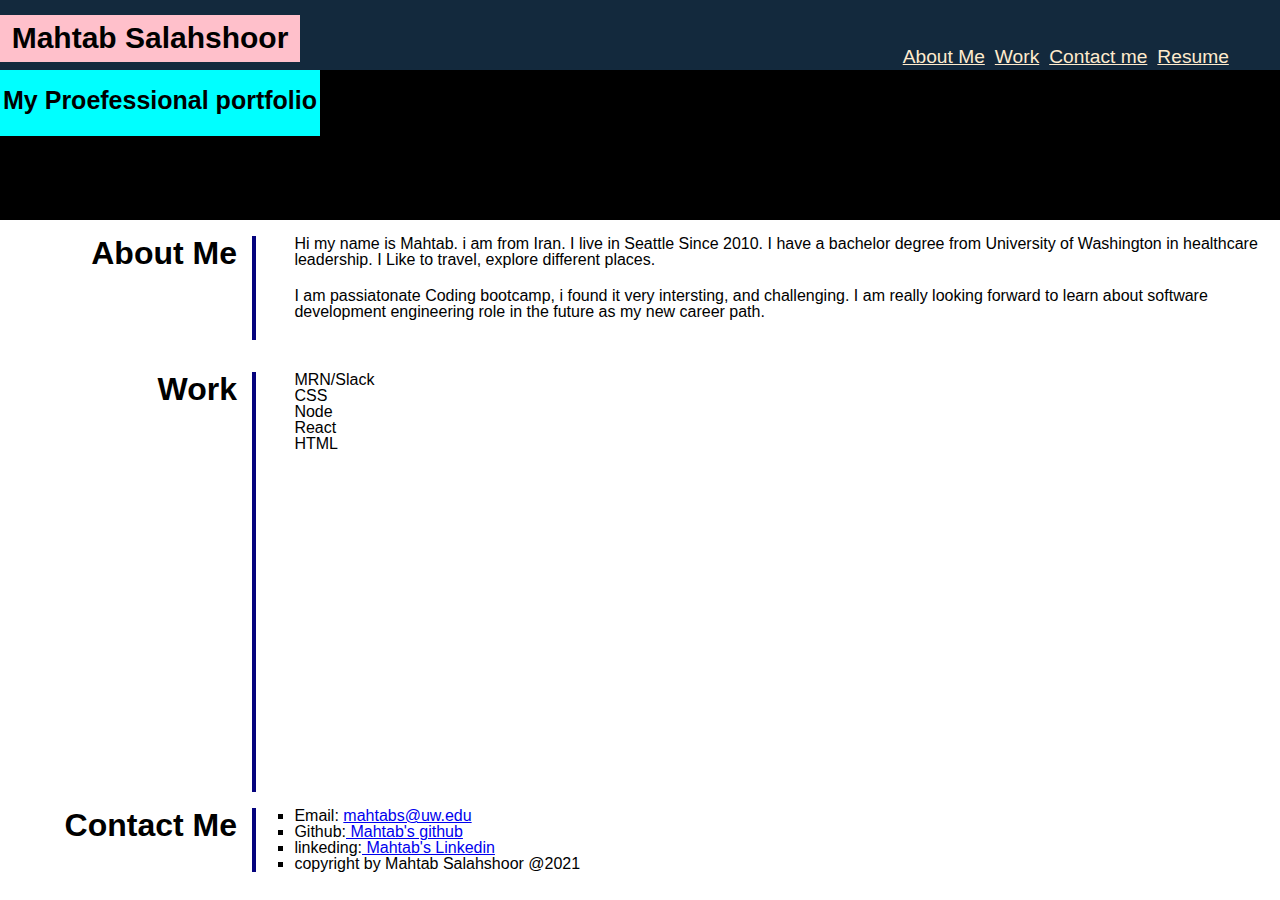
==== index.html @ e121fd40 "adding all the changes" ====
<!DOCTYPE html>
<html lang="en">
  <head>
    <meta charset="UTF-8" />
    <meta http-equiv="X-UA-Compatible" content="IE=edge" />
    <meta name="viewport" content="width=device-width, initial-scale=1.0" />
    <title>My Portfolio design</title>
    <!-- <link rel="stylesheet" href="reset.css" media="screen" /> -->
    <link rel="stylesheet" href="style.css/style.css" media="screen" />
    <link rel="stylesheet" href="style.css/reset.css" media="screen" />
  </head>

  <body>
    <!--header -->
    <header class="header-section">
      <h1 id="desing-heading">Mahtab Salahshoor</h1>
      <!-- Nav part on top-->
      <nav>
        <ul class="navigation">
          <li><a href="#about-me" class="nav-link">About Me</a></li>
          <li><a href="#work" class="nav-link">Work</a></li>
          <li><a href="#contact-me" class="nav-link">Contact me</a></li>
          <li><a href="#" class="nav-link">Resume</a></li>
        </ul>
      </nav>
    </header>

    <!-- title for the page -->

    <main class="background">
      <h2 id="subtitle">My Proefessional portfolio</h2>
    </main>
    <br />

    <!-- body section -->
    <aside>
      <!-- id is for ahref-->
      <div class="about-me" id="about-me">
        <h3 class="text">About Me</h3>
        <div>
          <p>
            Hi my name is Mahtab. i am from Iran. I live in Seattle Since 2010.
            I have a bachelor degree from University of Washington in healthcare
            leadership. I Like to travel, explore different places.
          </p>

          <p>
            I am passiatonate Coding bootcamp, i found it very intersting, and
            challenging. I am really looking forward to learn about software
            development engineering role in the future as my new career path.
          </p>
        </div>
      </div>
      <br />
      <br />
      <div class="work-section">
        <!-- id work is for ahref tag-->
        <h4 id="work">Work</h4>
        <!-- second box -->
        <section class="parent-boxes">
          <section class="child-1">MRN/Slack</section>
          <section class="child-2">CSS</section>
          <section class="child-3">Node</section>
          <section class="child-4">React</section>
          <section class="child-5">HTML</section>
        </section>
      </div>
      <br />
      <!-- part-3 -->
      <div class="contact-me">
        <h5 id="contact-me">Contact Me</h5>
        <div>
          <li>Email: <a href="#">mahtabs@uw.edu</a></li>
          <li>
            Github:<a href="https://github.com/mahtab92"> Mahtab's github</a>
          </li>
          <li>
            linkeding:<a href="https://www.linkedin.com/feed/">
              Mahtab's Linkedin</a
            >
          </li>
          <li>copyright by Mahtab Salahshoor @2021</li>
        </div>
      </div>
      <footer></footer>
    </aside>
  </body>
</html>
---- style.css/style.css ----
/* applies to all  */
*{
   margin: 0;
   padding: 0;
   box-sizing: border-box;
   font-family:'Trebuchet MS', 'Lucida Sans Unicode', 'Lucida Grande', 'Lucida Sans', Arial, sans-serif;
}

.background:hover #subtitle{
    background-color: coral;
}
                 /* :hover */
.header-section:hover #desing-heading{
    background-color: pink;
}   

                        /* applies to all header */
.header-section{
 background-color:#13293d;  
height:70px;
}

                            /* for only h1 */
#desing-heading{
    background-color:#6babeb;
    position: relative;
    top: 15px;
    width: 300px;
    height: 47px;
    text-align:center;
    font-weight: bolder;
    line-height: 150%;  
    size: 20px;   
}
 /* Horizontal parent */

.navigation {
 display: flex;
  list-style: none;
  background-color: #13293d;
  justify-content:right;
  padding-inline-end: 4%;
  flex-wrap: wrap;
  justify-content:end;
    gap: 10px;  
}
/* Horizontal child */
.nav-link{
 color:blanchedalmond;
 display: flex;
 font-size: larger;
}
/* title of the page*/ 
.background{
width: 100%;
height: 100vh;
background-image: url(../pictures/dark-grey-terrazzo.png);
width: 100%;
height: 150px;
background-color: black;

}
#subtitle{
display: flex;
justify-content: center;
background-color: aqua;
width: 320px;
height: 66px;

}


/* middle section */
.about-me{
    display: flex;
   flex-direction: row;
   flex-wrap: wrap;
   align-items: stretch;
   justify-content: space-between;
}
.about-me > h3 {
    flex: 0 0 20%;
    text-align: right;
    font-size: smaller;
    border-right: 4px solid rgb(5, 3, 126); 
    font-size: 2.5vw;
    font-weight: bold;
    line-height: 1.1;
    padding-right: 15px;  
}
.about-me > div {
    flex: 0 0 77%;
}
.about-me  p {
    margin-bottom: 20px;
}

/* work section */
.work-section{
    display: flex;
   flex-direction: row;
   flex-wrap: wrap;
   align-items: stretch;
   justify-content: space-between;

}
.work-section > h4 {
    flex: 0 0 20%;
    text-align: right;
    border-right: 4px solid rgb(5, 3, 126); 
    font-size: 2.5vw;
    font-weight: bold;
    line-height: 1.1;
    padding-right: 15px;
}
.work-section > div {
    flex: 0 0 77%;
}

.work-section > section{
    flex: 0 0 77%;
    margin-bottom: 20px;
}
.parent-boxes{
    display: flex;
    flex-direction: column;
    flex-wrap: wrap;
   height: calc(50vh - 50px);
    
}


.contact-me{
    display: flex;
    flex-direction: row;
    flex-wrap: wrap;
    align-items: stretch;
    justify-content: space-between;
    list-style-type:square;
}
.contact-me > h5 {
    flex: 0 0 20%;
    text-align: right;
    border-right: 4px solid rgb(5, 3, 126); 
    font-size: 2.5vw;
    font-weight: bold;
    line-height: 1.1;
    padding-right: 15px;   
}

.contact-me > div {
    flex: 0 0 77%;
}
a:hover {
    background-color: rgb(245, 118, 171);
  }
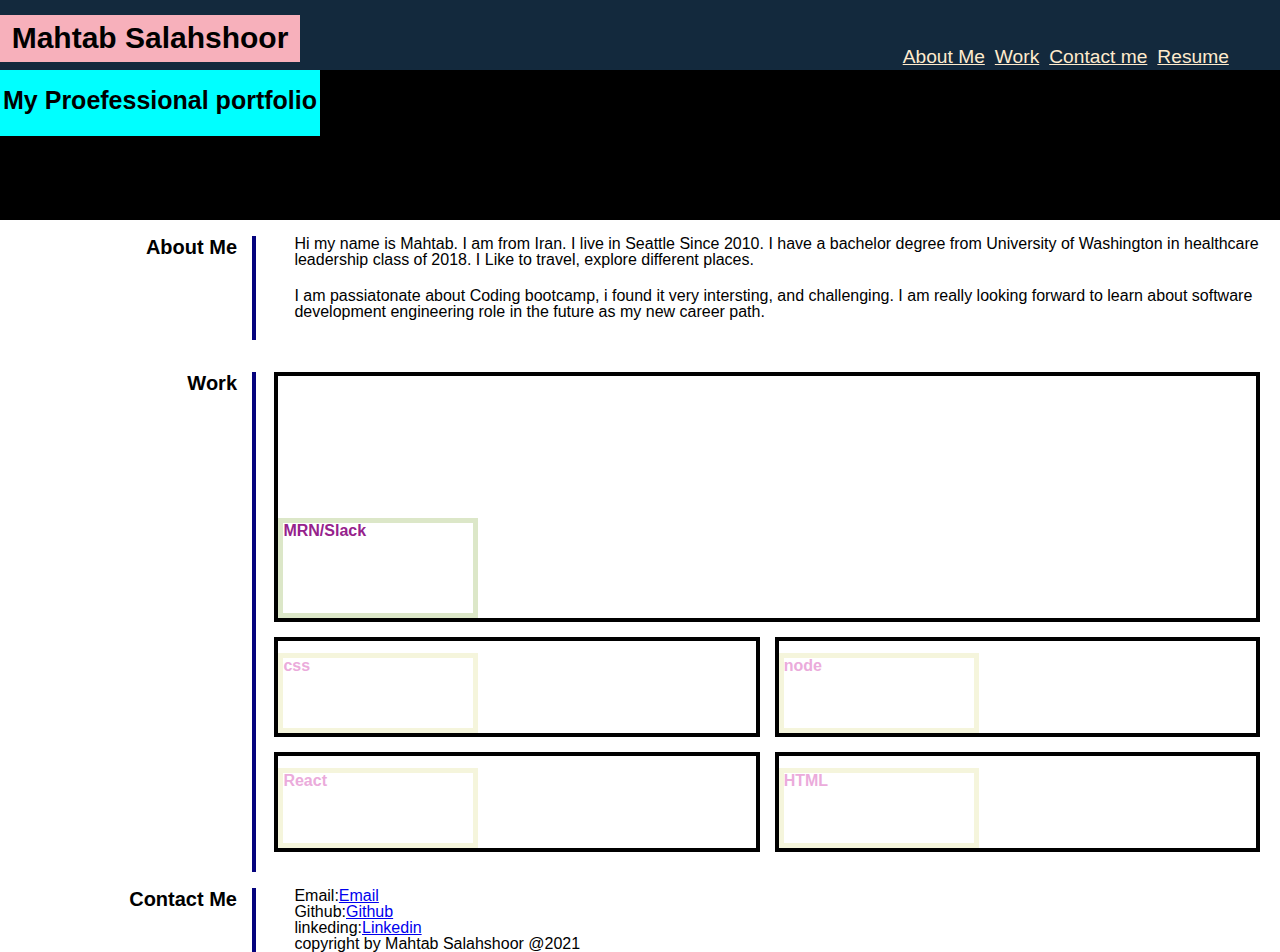
==== commit 983136e9: "pushig all the updates" ====
--- a/index.html
+++ b/index.html
@@ -6,10 +6,10 @@
     <meta name="viewport" content="width=device-width, initial-scale=1.0" />
     <title>My Portfolio design</title>
     <!-- <link rel="stylesheet" href="reset.css" media="screen" /> -->
-    <link rel="stylesheet" href="style.css/style.css" media="screen" />
-    <link rel="stylesheet" href="style.css/reset.css" media="screen" />
+    <link rel="stylesheet" href="style.css/reset.css" />
+    <link rel="stylesheet" href="style.css/style.css" />
+    <link rel="stylesheet" href="style.css/mobile.css" />
   </head>
-
   <body>
     <!--header -->
     <header class="header-section">
@@ -39,14 +39,15 @@
         <h3 class="text">About Me</h3>
         <div>
           <p>
-            Hi my name is Mahtab. i am from Iran. I live in Seattle Since 2010.
+            Hi my name is Mahtab. I am from Iran. I live in Seattle Since 2010.
             I have a bachelor degree from University of Washington in healthcare
-            leadership. I Like to travel, explore different places.
+            leadership class of 2018. I Like to travel, explore different
+            places.
           </p>
 
           <p>
-            I am passiatonate Coding bootcamp, i found it very intersting, and
-            challenging. I am really looking forward to learn about software
+            I am passiatonate about Coding bootcamp, i found it very intersting,
+            and challenging. I am really looking forward to learn about software
             development engineering role in the future as my new career path.
           </p>
         </div>
@@ -56,33 +57,38 @@
       <div class="work-section">
         <!-- id work is for ahref tag-->
         <h4 id="work">Work</h4>
-        <!-- second box -->
-        <section class="parent-boxes">
-          <section class="child-1">MRN/Slack</section>
-          <section class="child-2">CSS</section>
-          <section class="child-3">Node</section>
-          <section class="child-4">React</section>
-          <section class="child-5">HTML</section>
+        <!--  grid boxes -->
+        <section class="container">
+          <section class="grid-item-1">
+            <div class="ONE">MRN/Slack</div>
+          </section>
+          <section class="grid-item-2">
+            <div class="TWO">css</div>
+          </section>
+          <section class="grid-item-3">
+            <div class="THREE">node</div>
+          </section>
+          <section class="grid-item-4">
+            <div class="FOUR">React</div>
+          </section>
+          <section class="grid-item-5">
+            <div class="FIVE">HTML</div>
+          </section>
         </section>
       </div>
       <br />
       <!-- part-3 -->
       <div class="contact-me">
         <h5 id="contact-me">Contact Me</h5>
-        <div>
-          <li>Email: <a href="#">mahtabs@uw.edu</a></li>
+        <ul>
+          <li>Email:<a href="mailto:mahtab.salahshoor@gmail.com">Email</a></li>
+          <li>Github:<a href="https://github.com/mahtab92">Github</a></li>
           <li>
-            Github:<a href="https://github.com/mahtab92"> Mahtab's github</a>
-          </li>
-          <li>
-            linkeding:<a href="https://www.linkedin.com/feed/">
-              Mahtab's Linkedin</a
-            >
+            linkeding:<a href="https://www.linkedin.com/feed/">Linkedin</a>
           </li>
           <li>copyright by Mahtab Salahshoor @2021</li>
-        </div>
+        </ul>
       </div>
-      <footer></footer>
     </aside>
   </body>
 </html>
--- a/style.css/style.css
+++ b/style.css/style.css
@@ -1,26 +1,29 @@
-                            /* applies to all  */
+/* applies to all  */
 *{
    margin: 0;
    padding: 0;
    box-sizing: border-box;
    font-family:'Trebuchet MS', 'Lucida Sans Unicode', 'Lucida Grande', 'Lucida Sans', Arial, sans-serif;
 }
-
+/* hovers */
 .background:hover #subtitle{
     background-color: coral;
 }
-                 /* :hover */
+
 .header-section:hover #desing-heading{
-    background-color: pink;
+    background-color: rgb(247, 176, 187);
 }   
-
-                        /* applies to all header */
+a:hover {
+    background-color: rgb(235, 161, 216);
+  }
+
+ /* applies to all header */
 .header-section{
  background-color:#13293d;  
 height:70px;
 }
 
-                            /* for only h1 */
+/* for only h1 */
 #desing-heading{
     background-color:#6babeb;
     position: relative;
@@ -32,8 +35,7 @@
     line-height: 150%;  
     size: 20px;   
 }
- /* Horizontal parent */
-
+ /* link tags */
 .navigation {
  display: flex;
   list-style: none;
@@ -44,7 +46,6 @@
   justify-content:end;
     gap: 10px;  
 }
-/* Horizontal child */
 .nav-link{
  color:blanchedalmond;
  display: flex;
@@ -66,10 +67,7 @@
 background-color: aqua;
 width: 320px;
 height: 66px;
-
-}
-
-
+}
 /* middle section */
 .about-me{
     display: flex;
@@ -78,12 +76,13 @@
    align-items: stretch;
    justify-content: space-between;
 }
+/* horizontal line */
 .about-me > h3 {
     flex: 0 0 20%;
     text-align: right;
     font-size: smaller;
     border-right: 4px solid rgb(5, 3, 126); 
-    font-size: 2.5vw;
+    font-size: 20px;
     font-weight: bold;
     line-height: 1.1;
     padding-right: 15px;  
@@ -95,7 +94,8 @@
     margin-bottom: 20px;
 }
 
-/* work section */
+/* work section part one
+*/
 .work-section{
     display: flex;
    flex-direction: row;
@@ -108,7 +108,7 @@
     flex: 0 0 20%;
     text-align: right;
     border-right: 4px solid rgb(5, 3, 126); 
-    font-size: 2.5vw;
+    font-size: 20px;
     font-weight: bold;
     line-height: 1.1;
     padding-right: 15px;
@@ -121,15 +121,92 @@
     flex: 0 0 77%;
     margin-bottom: 20px;
 }
-.parent-boxes{
-    display: flex;
-    flex-direction: column;
-    flex-wrap: wrap;
-   height: calc(50vh - 50px);
-    
-}
-
-
+/* grid boxes second section parent*/
+.container{
+    display: grid;
+    grid-auto-rows: 250px 100px 100px 100px 100px;
+    grid-template-areas: 
+    "header header ";
+    gap: 15px;
+    margin-right: 20px;
+}
+ /* container applied to all */
+.container > *{
+    display: grid;
+font-weight: bold;
+color: rgb(235, 171, 219);
+border: 4px solid black;
+flex-shrink: initial;
+}
+/* boxes second section child*/
+.grid-item-1{
+background-image: url(../pictures/background1.jpg);
+background-size: 100% 100%;
+background-repeat:none;
+grid-area: header;
+color: rgb(150, 34, 140);
+}
+
+.ONE {
+    display: flex;
+    width: 200px;
+    height: 100px;
+    border: 5px solid rgb(220, 231, 200);  
+    align-self: flex-end;
+}
+
+.grid-item-2{
+    background-image: url(../pictures/4.jpg);
+}
+.TWO {
+    display: flex;
+    width: 200px;
+    height: 80px;
+    border: 5px solid beige;
+    align-self: flex-end;  
+}
+.grid-item-3{
+    display: grid;
+    background-image: url(../pictures/2.jpeg);
+    background-repeat: no-repeat;
+    background-size: 100% 100%;
+}
+.THREE {
+    display: flex;
+    width: 200px;
+    height: 80px;
+    border: 5px solid beige; 
+    align-self: flex-end; 
+}
+
+.grid-item-4{
+    display: grid;
+    background-image: url(../pictures/cloudy.jpeg);
+    background-repeat: no-repeat;
+    background-size: 100% 100%;
+}
+.FOUR {
+    display: flex;
+    width: 200px;
+    height: 80px;
+    border: 5px solid beige;
+    align-self: flex-end;  
+}
+.grid-item-5{
+    display: grid;
+    background-image: url(../pictures/cloud.jpeg);
+    background-repeat: no-repeat;
+    background-size: 100% 100%;
+
+}
+.FIVE {
+    display: flex;
+    width: 200px;
+    height: 80px;
+    border: 5px solid beige; 
+    align-self: flex-end; 
+}
+/* contact me  Last section */
 .contact-me{
     display: flex;
     flex-direction: row;
@@ -142,15 +219,12 @@
     flex: 0 0 20%;
     text-align: right;
     border-right: 4px solid rgb(5, 3, 126); 
-    font-size: 2.5vw;
+    font-size: 20px;
     font-weight: bold;
     line-height: 1.1;
     padding-right: 15px;   
 }
 
-.contact-me > div {
-    flex: 0 0 77%;
-}
-a:hover {
-    background-color: rgb(245, 118, 171);
-  }+.contact-me > ul {
+    flex: 0 0 77%;
+}--- a/style.css/mobile.css
+++ b/style.css/mobile.css
@@ -0,0 +1,31 @@
+
+ /* Media Query for Mobile Devices */
+ @media (max-width: 480px) {
+    body {
+        display: block;
+    }
+    .header-section{
+        width: 100%;
+        text-align: center;
+    }
+     #subtitle {
+        flex-direction: column;
+    }
+    /* .design-heading{
+        border-bottom: 15px;
+    } */
+}
+  
+/* Media Query for low resolution  Tablets, Ipads */
+@media (min-width: 481px) and (max-width: 767px) {
+    body {
+        display: block;
+    }
+  
+/* Media Query for Tablets Ipads portrait mode */
+@media (min-width: 768px) and (max-width: 1024px){
+    body {
+        display: block;
+    }
+}
+  
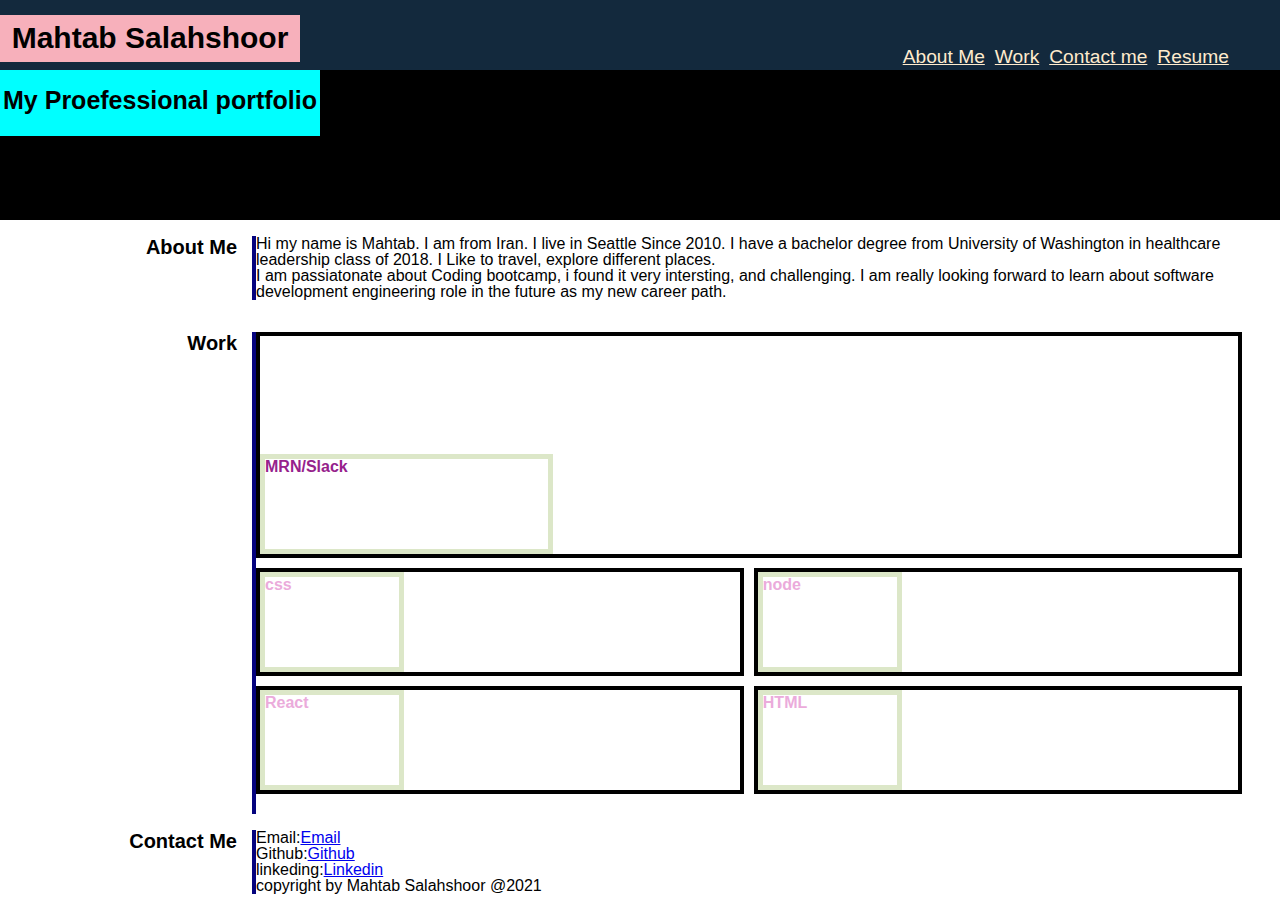
==== commit 06172873: "pushing all the changes" ====
--- a/index.html
+++ b/index.html
@@ -35,8 +35,8 @@
     <!-- body section -->
     <aside>
       <!-- id is for ahref-->
-      <div class="about-me" id="about-me">
-        <h3 class="text">About Me</h3>
+      <div class="Horizontal-line" id="about-me">
+        <h4 class="text">About Me</h4>
         <div>
           <p>
             Hi my name is Mahtab. I am from Iran. I live in Seattle Since 2010.
@@ -54,33 +54,33 @@
       </div>
       <br />
       <br />
-      <div class="work-section">
+      <div class="Horizontal-line">
         <!-- id work is for ahref tag-->
         <h4 id="work">Work</h4>
         <!--  grid boxes -->
         <section class="container">
-          <section class="grid-item-1">
-            <div class="ONE">MRN/Slack</div>
+          <section id="grid-item-1">
+            <div class="Label">MRN/Slack</div>
           </section>
-          <section class="grid-item-2">
-            <div class="TWO">css</div>
+          <section id="grid-item-2">
+            <div class="Label">css</div>
           </section>
-          <section class="grid-item-3">
-            <div class="THREE">node</div>
+          <section id="grid-item-3">
+            <div class="Label">node</div>
           </section>
-          <section class="grid-item-4">
-            <div class="FOUR">React</div>
+          <section id="grid-item-4">
+            <div class="Label">React</div>
           </section>
-          <section class="grid-item-5">
-            <div class="FIVE">HTML</div>
+          <section id="grid-item-5">
+            <div class="Label">HTML</div>
           </section>
         </section>
       </div>
       <br />
       <!-- part-3 -->
-      <div class="contact-me">
-        <h5 id="contact-me">Contact Me</h5>
-        <ul>
+      <div class="Horizontal-line">
+        <h4 id="contact-me">Contact Me</h4>
+        <ul id="border-line">
           <li>Email:<a href="mailto:mahtab.salahshoor@gmail.com">Email</a></li>
           <li>Github:<a href="https://github.com/mahtab92">Github</a></li>
           <li>
--- a/style.css/style.css
+++ b/style.css/style.css
@@ -77,7 +77,7 @@
    justify-content: space-between;
 }
 /* horizontal line */
-.about-me > h3 {
+.about-me > h4 {
     flex: 0 0 20%;
     text-align: right;
     font-size: smaller;
@@ -96,15 +96,18 @@
 
 /* work section part one
 */
-.work-section{
+.Horizontal-line{
     display: flex;
    flex-direction: row;
    flex-wrap: wrap;
    align-items: stretch;
-   justify-content: space-between;
+   justify-content:flex-start;
 
 }
-.work-section > h4 {
+#border-line{
+    margin-right: 20px;
+}
+.Horizontal-line > h4 {
     flex: 0 0 20%;
     text-align: right;
     border-right: 4px solid rgb(5, 3, 126); 
@@ -113,23 +116,29 @@
     line-height: 1.1;
     padding-right: 15px;
 }
-.work-section > div {
+.Horizontal-line > div {
     flex: 0 0 77%;
 }
 
-.work-section > section{
+.Horizontal-line > section{
     flex: 0 0 77%;
     margin-bottom: 20px;
 }
-/* grid boxes second section parent*/
-.container{
+
+.container {
     display: grid;
-    grid-auto-rows: 250px 100px 100px 100px 100px;
-    grid-template-areas: 
-    "header header ";
-    gap: 15px;
-    margin-right: 20px;
-}
+    grid-template-columns: 1fr 1fr 1fr 1fr;
+    grid-template-rows: 1fr 1fr 1fr 1fr;
+    gap: 10px 10px;
+    margin-right: 10px;
+    grid-auto-flow: row;
+    grid-template-areas:
+      "box1 box1 box1 box1"
+      "box1 box1 box1 box1"
+      "box2 box2 box3 box3"
+      "box4 box4 box5 box5";
+  }
+
  /* container applied to all */
 .container > *{
     display: grid;
@@ -139,92 +148,46 @@
 flex-shrink: initial;
 }
 /* boxes second section child*/
-.grid-item-1{
+#grid-item-1{
+grid-area: box1;
 background-image: url(../pictures/background1.jpg);
 background-size: 100% 100%;
 background-repeat:none;
-grid-area: header;
+/* grid-area: header; */
 color: rgb(150, 34, 140);
 }
 
-.ONE {
+.Label {
     display: flex;
-    width: 200px;
+    width: 30%;
     height: 100px;
     border: 5px solid rgb(220, 231, 200);  
     align-self: flex-end;
 }
-
-.grid-item-2{
+#grid-item-2{
+    grid-area: box2;
     background-image: url(../pictures/4.jpg);
 }
-.TWO {
-    display: flex;
-    width: 200px;
-    height: 80px;
-    border: 5px solid beige;
-    align-self: flex-end;  
-}
-.grid-item-3{
+
+#grid-item-3{
+    grid-area: box3;
     display: grid;
     background-image: url(../pictures/2.jpeg);
     background-repeat: no-repeat;
     background-size: 100% 100%;
 }
-.THREE {
-    display: flex;
-    width: 200px;
-    height: 80px;
-    border: 5px solid beige; 
-    align-self: flex-end; 
-}
-
-.grid-item-4{
+#grid-item-4{
+    grid-area: box4;
     display: grid;
     background-image: url(../pictures/cloudy.jpeg);
     background-repeat: no-repeat;
     background-size: 100% 100%;
 }
-.FOUR {
-    display: flex;
-    width: 200px;
-    height: 80px;
-    border: 5px solid beige;
-    align-self: flex-end;  
-}
-.grid-item-5{
+#grid-item-5{
+    grid-area: box5;
     display: grid;
     background-image: url(../pictures/cloud.jpeg);
     background-repeat: no-repeat;
     background-size: 100% 100%;
 
 }
-.FIVE {
-    display: flex;
-    width: 200px;
-    height: 80px;
-    border: 5px solid beige; 
-    align-self: flex-end; 
-}
-/* contact me  Last section */
-.contact-me{
-    display: flex;
-    flex-direction: row;
-    flex-wrap: wrap;
-    align-items: stretch;
-    justify-content: space-between;
-    list-style-type:square;
-}
-.contact-me > h5 {
-    flex: 0 0 20%;
-    text-align: right;
-    border-right: 4px solid rgb(5, 3, 126); 
-    font-size: 20px;
-    font-weight: bold;
-    line-height: 1.1;
-    padding-right: 15px;   
-}
-
-.contact-me > ul {
-    flex: 0 0 77%;
-}--- a/style.css/mobile.css
+++ b/style.css/mobile.css
@@ -3,6 +3,7 @@
  @media (max-width: 480px) {
     body {
         display: block;
+        background-color: aquamarine;
     }
     .header-section{
         width: 100%;
@@ -11,21 +12,14 @@
      #subtitle {
         flex-direction: column;
     }
-    /* .design-heading{
-        border-bottom: 15px;
-    } */
+    .Horizontal-line > h4{
+        font-size: 13px;
+    }
 }
+
   
 /* Media Query for low resolution  Tablets, Ipads */
-@media (min-width: 481px) and (max-width: 767px) {
+@media (max-width: 992px) {
     body {
         display: block;
-    }
-  
-/* Media Query for Tablets Ipads portrait mode */
-@media (min-width: 768px) and (max-width: 1024px){
-    body {
-        display: block;
-    }
-}
-  
+    }}
